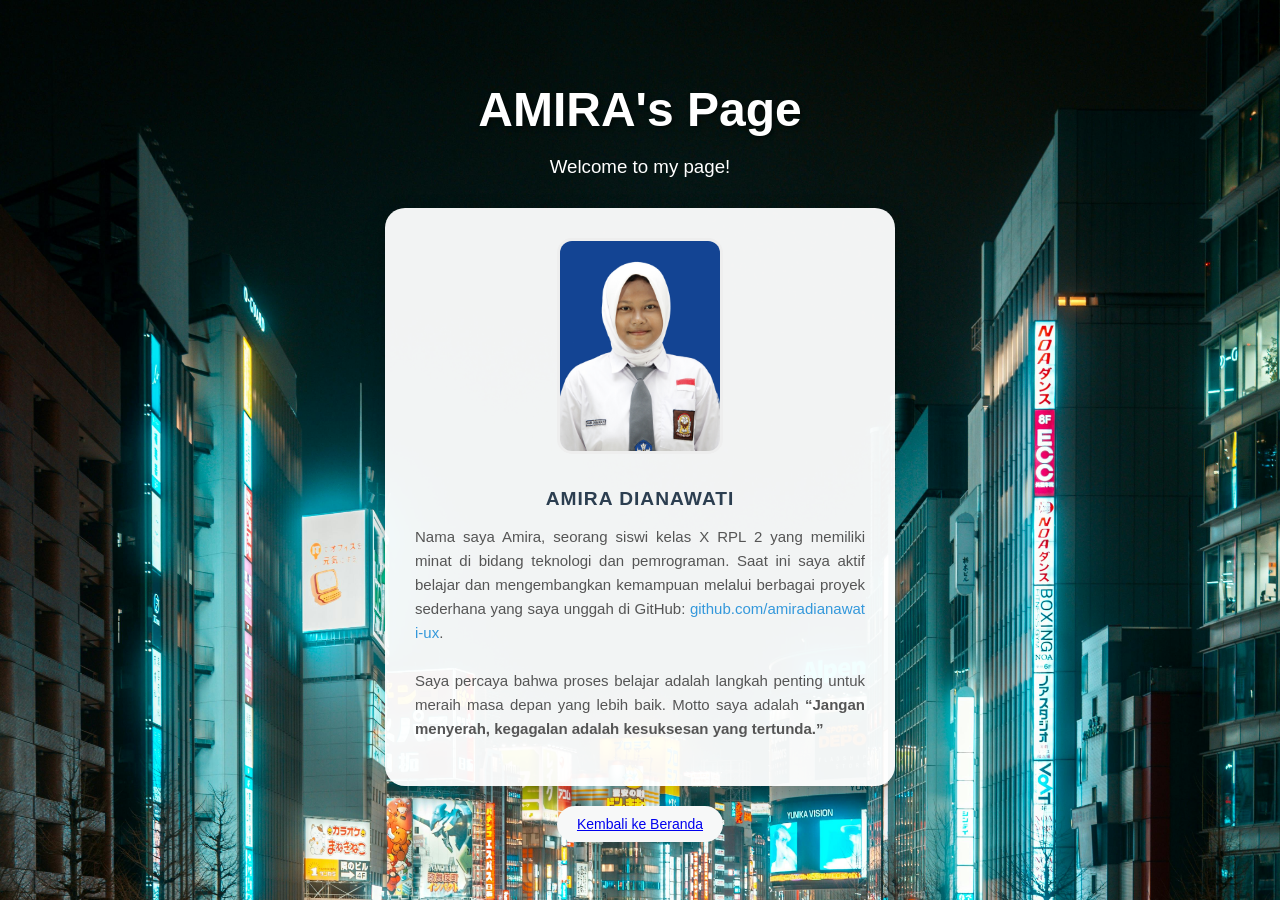
==== Amira.html @ f2102fbc "Initial commit" ====
<!DOCTYPE html>
<html lang="en">
<head>
    <meta charset="UTF-8">
    <meta name="viewport" content="width=device-width, initial-scale=1.0">
    <title>Anisah's Page</title>
    <style>
        body {
            background-image: url('Paxels.jpg');
            background-size: cover;
            background-attachment: fixed;
            font-family: 'Segoe UI', Tahoma, Geneva, Verdana, sans-serif;
            margin: 0;
            padding: 50px 20px;
            text-align: center;
            color: #fff;
        }

        h1 {
            font-size: 3rem;
            margin-bottom: 10px;
            text-shadow: 2px 2px 4px rgba(0,0,0,0.5);
        }

        h3 {
            font-weight: 400;
            margin-bottom: 30px;
        }

        .box {
            display: block;
            max-width: 450px;
            margin: 0 auto;
            padding: 30px;
            background-color: rgba(255, 255, 255, 0.95);
            border-radius: 20px;
            box-shadow: 0 10px 25px rgba(0,0,0,0.2);
            color: #333;
        }

        .box img {
            border-radius: 15px;
            margin-bottom: 20px;
            object-fit: cover;
            border: 3px solid #eee;
        }

        .box h4 {
            margin: 10px 0;
            font-size: 1.2rem;
            color: #2c3e50;
            letter-spacing: 1px;
        }

        .box p {
            font-size: 15px;
            line-height: 1.6;
            text-align: justify;
            margin-top: 15px;
            color: #555;
        }

        .github-link {
            color: #3498db;
            text-decoration: none;
            word-break: break-all;
        }

        .github-link:hover {
            text-decoration: underline;
        }
        footer {
      text-align: center;
      margin-top: 20px;
      font-size: 14px;
      color: #555;
    }
    button {
        text-align: center;
      background-color: #f7f8f8;
      color: rgb(238, 236, 236);
      border: none;
      padding: 10px 20px;
      border-radius: 50px;
      font-size: 14px;
    }
    
    </style>
</head>
<body>

    <h1>AMIRA's Page</h1>
    <h3>Welcome to my page!</h3>

    <div class="box">
        <img src="Amira Dianawati.JPG" alt="Amira's Photo" width="160" height="210">
        
        <h4>AMIRA DIANAWATI</h4>
        
        <p>
            Nama saya Amira, seorang siswi kelas X RPL 2 yang memiliki minat di bidang teknologi dan pemrograman. 
            Saat ini saya aktif belajar dan mengembangkan kemampuan melalui berbagai proyek sederhana yang saya unggah di GitHub: 
            <a href="https://github.com/amiradianawati-ux" class="github-link">github.com/amiradianawati-ux</a>. 
            <br><br>
            Saya percaya bahwa proses belajar adalah langkah penting untuk meraih masa depan yang lebih baik. 
            Motto saya adalah <b>“Jangan menyerah, kegagalan adalah kesuksesan yang tertunda.”</b>
        </p>
    </div>
<footer><button>
 <a href="index.html">Kembali ke Beranda</a></button>
  </footer>
</body>
</html>
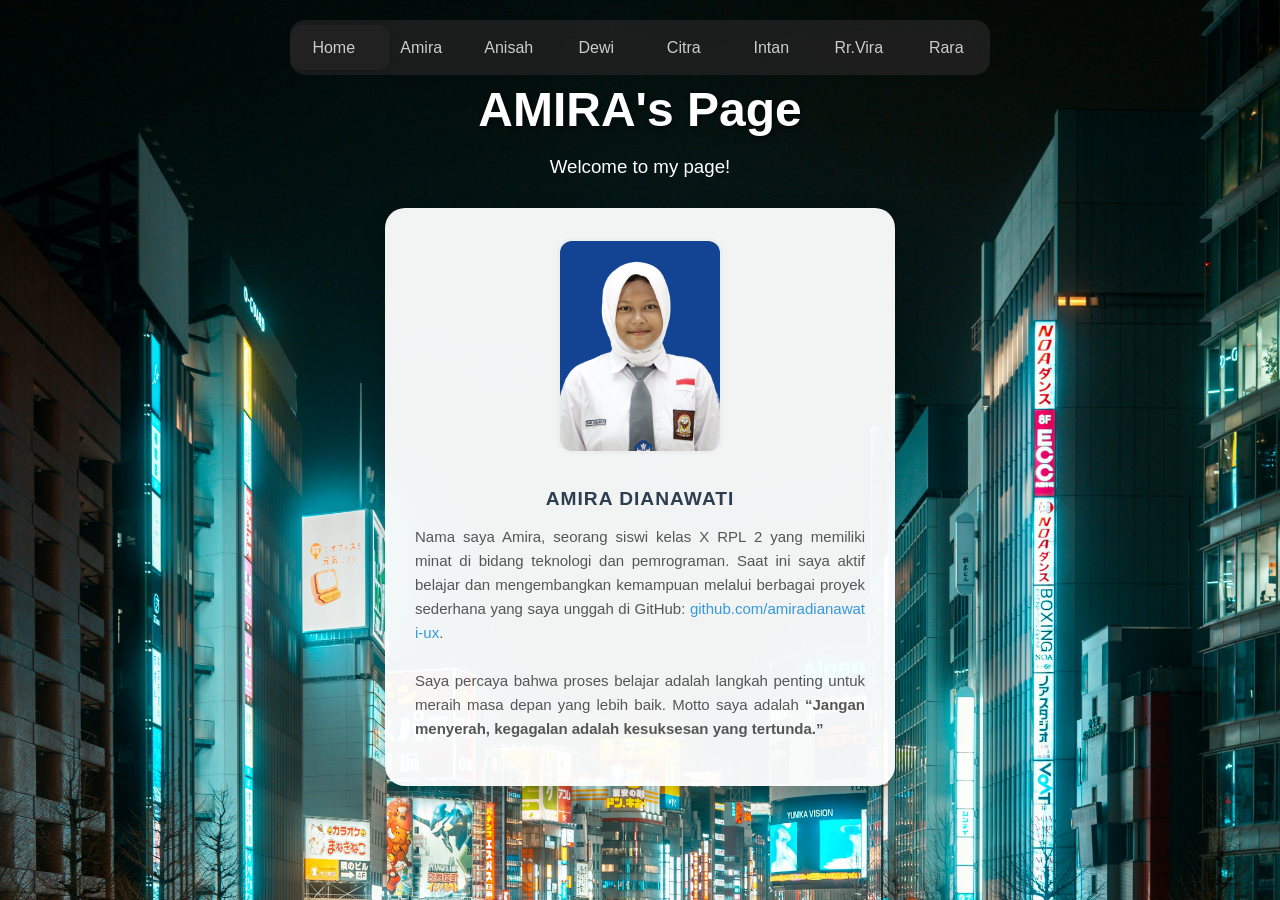
==== commit 9061e002: "update" ====
--- a/Amira.html
+++ b/Amira.html
@@ -3,7 +3,7 @@
 <head>
     <meta charset="UTF-8">
     <meta name="viewport" content="width=device-width, initial-scale=1.0">
-    <title>Anisah's Page</title>
+    <title>mira's Page</title>
     <style>
         body {
             background-image: url('Paxels.jpg');
@@ -15,6 +15,68 @@
             text-align: center;
             color: #fff;
         }
+        /* ================= NAVBAR ================= */
+nav {
+    position: fixed;
+    top: 20px;
+    left: 50%;
+    transform: translateX(-50%);
+    
+    display: flex;
+    width: 90%;
+    max-width: 700px;
+    height: 55px;
+
+    background: rgba(34, 34, 34, 0.8);
+    backdrop-filter: blur(10px);
+    border-radius: 15px;
+    overflow: hidden;
+
+    z-index: 1000;
+}
+
+nav a {
+    flex: 1;
+    text-align: center;
+    line-height: 55px;
+    text-decoration: none;
+    color: #ccc;
+    font-size: 1em;
+    font-weight: 500;
+    position: relative;
+    z-index: 1;
+    transition: 0.3s;
+}
+
+nav a:hover {
+    color: white;
+}
+
+nav span {
+    position: absolute;
+    top: 5px;
+    left: 0;
+    width: calc(100% / 7);
+    height: 45px;
+    background: linear-gradient(45deg, #212121, #212121);
+    border-radius: 12px;
+    transition: 0.4s ease;
+    box-shadow: 0 0 10px rgba(22, 22, 22, 0.6);
+}
+
+@media (max-width: 600px) {
+    nav {
+        height: 50px;
+    }
+
+    nav a {
+        font-size: 0.8em;
+    }
+
+    nav span {
+        height: 40px;
+    }
+}
 
         h1 {
             font-size: 3rem;
@@ -69,25 +131,26 @@
         .github-link:hover {
             text-decoration: underline;
         }
-        footer {
-      text-align: center;
-      margin-top: 20px;
-      font-size: 14px;
-      color: #555;
-    }
-    button {
-        text-align: center;
-      background-color: #f7f8f8;
-      color: rgb(238, 236, 236);
-      border: none;
-      padding: 10px 20px;
-      border-radius: 50px;
-      font-size: 14px;
-    }
+
+
+        
     
     </style>
 </head>
 <body>
+    </div>
+
+        <nav id="navbar">
+    <a href="index.html">Home</a>
+    <a href="Amira.html">Amira</a>
+    <a href="anisah.html">Anisah</a> 
+    <a href="dewi.html">Dewi</a> 
+    <a href="citra.html">Citra</a> 
+    <a href="intan.html">Intan</a> 
+    <a href="RrVira.html">Rr.Vira</a> 
+    <a href="vira.html">Rara</a>
+    <span></span>
+</nav>
 
     <h1>AMIRA's Page</h1>
     <h3>Welcome to my page!</h3>
@@ -106,8 +169,6 @@
             Motto saya adalah <b>“Jangan menyerah, kegagalan adalah kesuksesan yang tertunda.”</b>
         </p>
     </div>
-<footer><button>
- <a href="index.html">Kembali ke Beranda</a></button>
-  </footer>
+    
 </body>
 </html>
